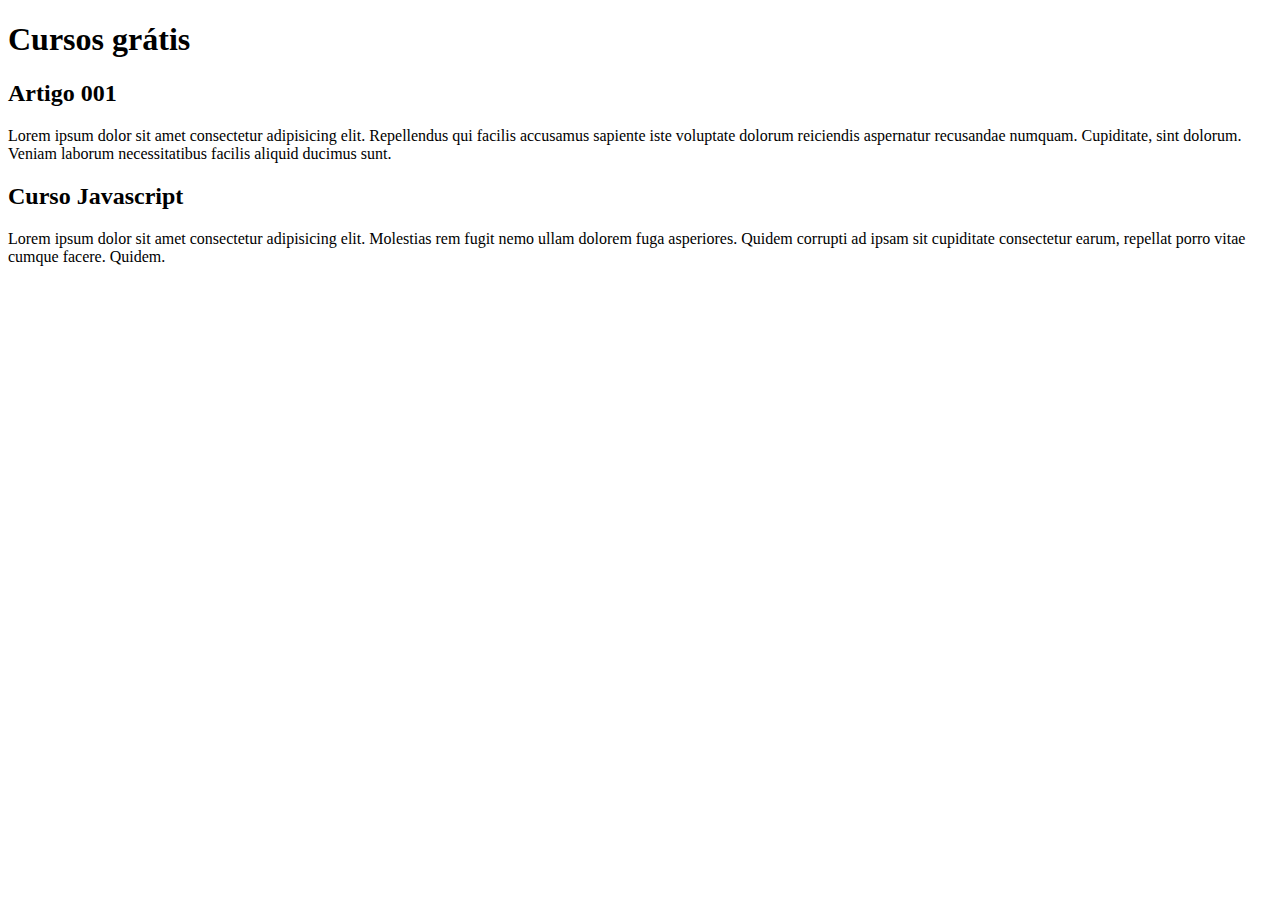
==== index.html @ 4e4654f2 "comecei a escrever o conteudo" ====
<!DOCTYPE html>
<html lang="pt-br">
<head>
    <meta charset="UTF-8">
    <meta name="viewport" content="width=device-width, initial-scale=1.0">
    <title>Título do Site</title>
</head>
<body>
  <main>
    <header>
        <h1>Cursos grátis</h1>
    </header>
    <article>
        <h2>Artigo 001</h2>
        <p>Lorem ipsum dolor sit amet consectetur adipisicing elit. Repellendus qui facilis accusamus sapiente iste voluptate dolorum reiciendis aspernatur recusandae numquam. Cupiditate, sint dolorum. Veniam laborum necessitatibus facilis aliquid ducimus sunt.</p>
    </article>
    <article>
        <h2>Curso Javascript</h2>
        <p>Lorem ipsum dolor sit amet consectetur adipisicing elit. Molestias rem fugit nemo ullam dolorem fuga asperiores. Quidem corrupti ad ipsam sit cupiditate consectetur earum, repellat porro vitae cumque facere. Quidem.</p>
    </article>
  </main>  
</body>
</html>
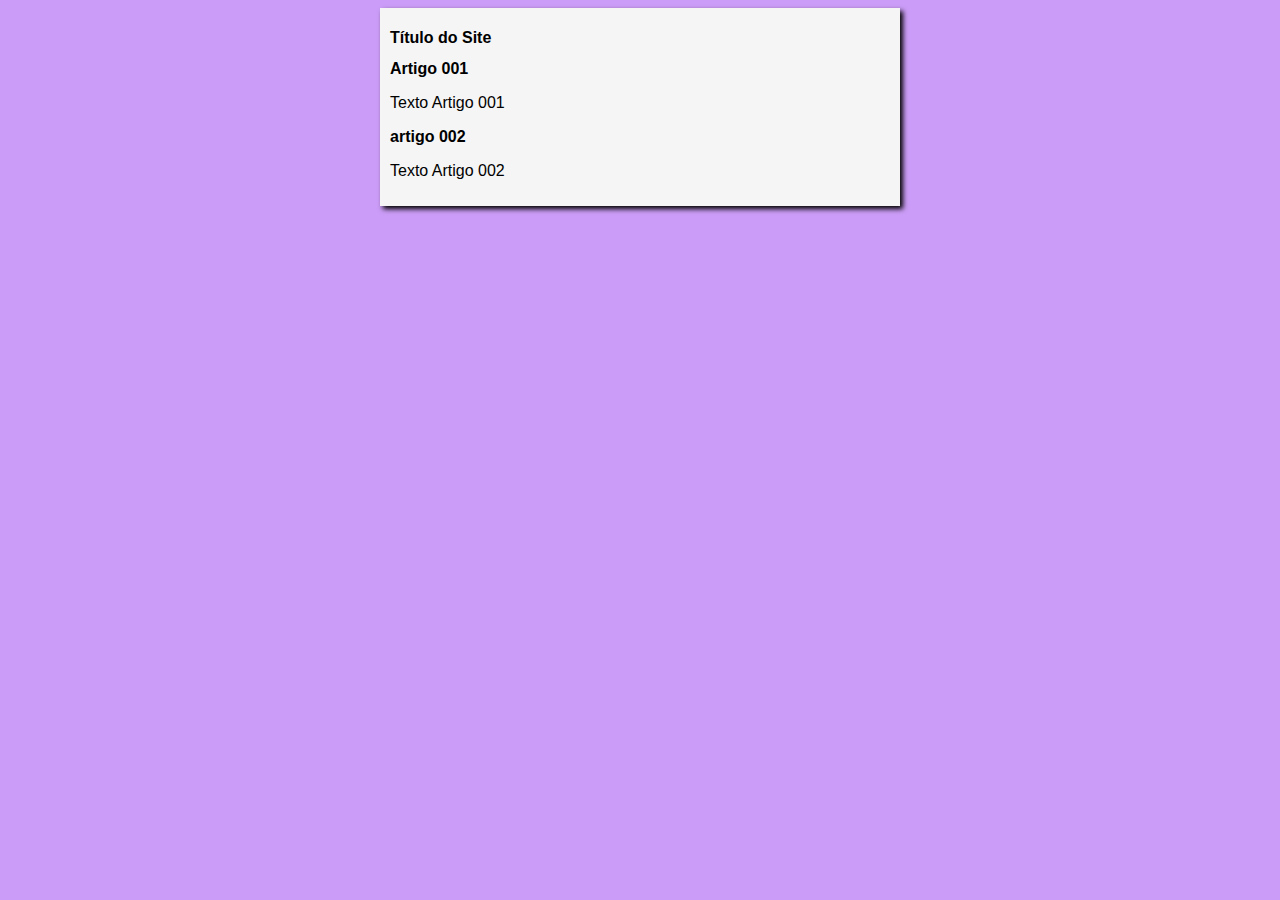
==== commit 0e514294: "iniciei o design" ====
--- a/index.html
+++ b/index.html
@@ -4,19 +4,20 @@
     <meta charset="UTF-8">
     <meta name="viewport" content="width=device-width, initial-scale=1.0">
     <title>Título do Site</title>
+    <link rel="stylesheet" href="stylestyle.css">
 </head>
 <body>
   <main>
     <header>
-        <h1>Cursos grátis</h1>
+        <h1>Título do Site</h1>
     </header>
     <article>
         <h2>Artigo 001</h2>
-        <p>Lorem ipsum dolor sit amet consectetur adipisicing elit. Repellendus qui facilis accusamus sapiente iste voluptate dolorum reiciendis aspernatur recusandae numquam. Cupiditate, sint dolorum. Veniam laborum necessitatibus facilis aliquid ducimus sunt.</p>
+        <p>Texto Artigo 001</p>
     </article>
     <article>
-        <h2>Curso Javascript</h2>
-        <p>Lorem ipsum dolor sit amet consectetur adipisicing elit. Molestias rem fugit nemo ullam dolorem fuga asperiores. Quidem corrupti ad ipsam sit cupiditate consectetur earum, repellat porro vitae cumque facere. Quidem.</p>
+        <h2>artigo 002</h2>
+        <p>Texto Artigo 002</p>
     </article>
   </main>  
 </body>
--- a/stylestyle.css
+++ b/stylestyle.css
@@ -0,0 +1,19 @@
+* {
+    font-family: Arial, Helvetica, sans-serif;
+    font-size: 16px;
+
+}
+
+body {
+    background-color: rgb(204, 157, 248);
+
+}
+
+main {
+    background-color: whitesmoke;
+    width: 500px;
+    margin: auto;
+    padding: 10px;
+    box-shadow: 3px 3px 5px rgba(0, 0, 0.473);
+    
+}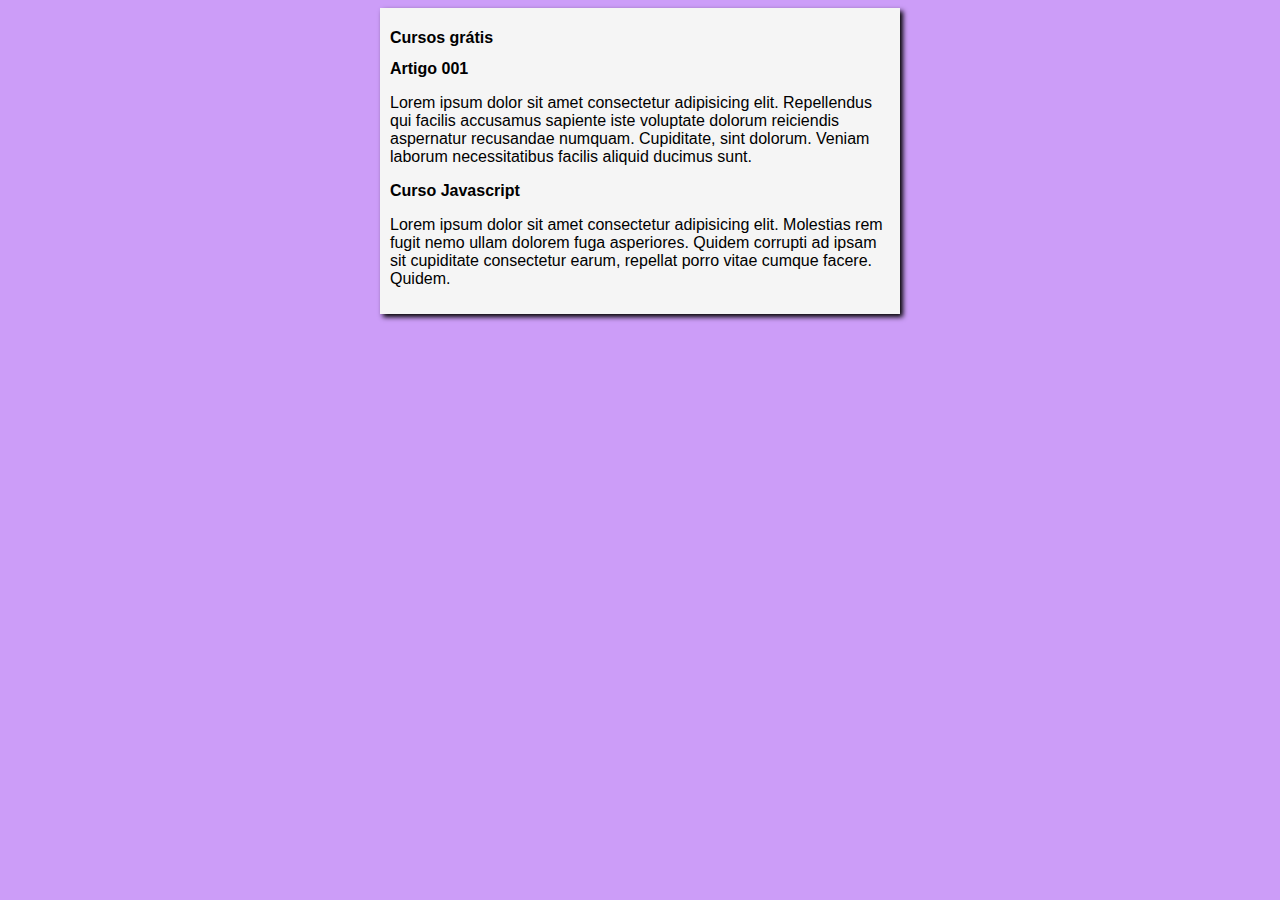
==== commit 2ded714b: "Merge branch 'design'" ====
--- a/index.html
+++ b/index.html
@@ -3,21 +3,21 @@
 <head>
     <meta charset="UTF-8">
     <meta name="viewport" content="width=device-width, initial-scale=1.0">
-    <title>Título do Site</title>
+    <title>Site Curso em video</title>
     <link rel="stylesheet" href="stylestyle.css">
 </head>
 <body>
   <main>
     <header>
-        <h1>Título do Site</h1>
+        <h1>Cursos grátis</h1>
     </header>
     <article>
         <h2>Artigo 001</h2>
-        <p>Texto Artigo 001</p>
+        <p>Lorem ipsum dolor sit amet consectetur adipisicing elit. Repellendus qui facilis accusamus sapiente iste voluptate dolorum reiciendis aspernatur recusandae numquam. Cupiditate, sint dolorum. Veniam laborum necessitatibus facilis aliquid ducimus sunt.</p>
     </article>
     <article>
-        <h2>artigo 002</h2>
-        <p>Texto Artigo 002</p>
+        <h2>Curso Javascript</h2>
+        <p>Lorem ipsum dolor sit amet consectetur adipisicing elit. Molestias rem fugit nemo ullam dolorem fuga asperiores. Quidem corrupti ad ipsam sit cupiditate consectetur earum, repellat porro vitae cumque facere. Quidem.</p>
     </article>
   </main>  
 </body>
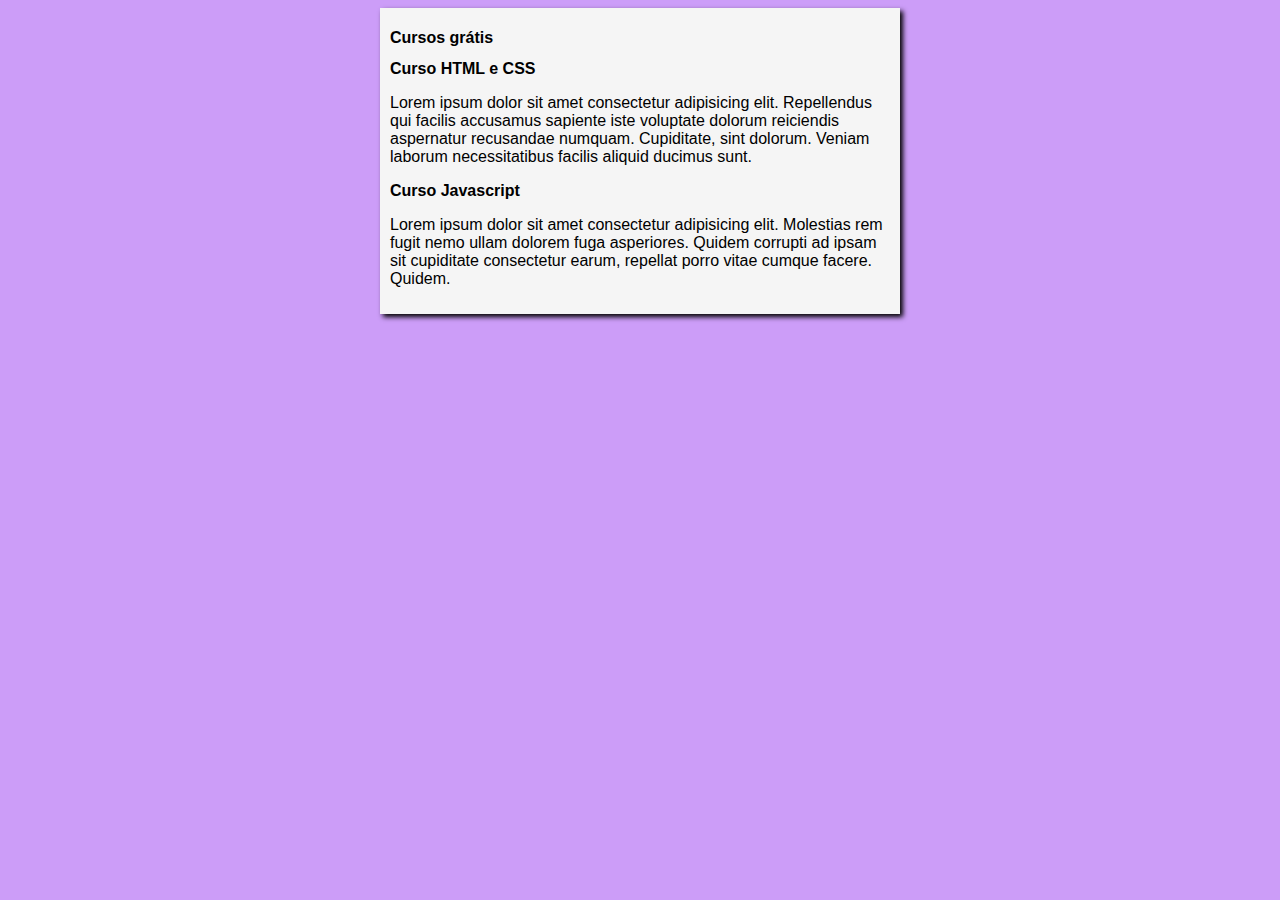
==== commit b1e2c6be: "atualização" ====
--- a/index.html
+++ b/index.html
@@ -12,7 +12,7 @@
         <h1>Cursos grátis</h1>
     </header>
     <article>
-        <h2>Artigo 001</h2>
+        <h2>Curso HTML e CSS</h2>
         <p>Lorem ipsum dolor sit amet consectetur adipisicing elit. Repellendus qui facilis accusamus sapiente iste voluptate dolorum reiciendis aspernatur recusandae numquam. Cupiditate, sint dolorum. Veniam laborum necessitatibus facilis aliquid ducimus sunt.</p>
     </article>
     <article>
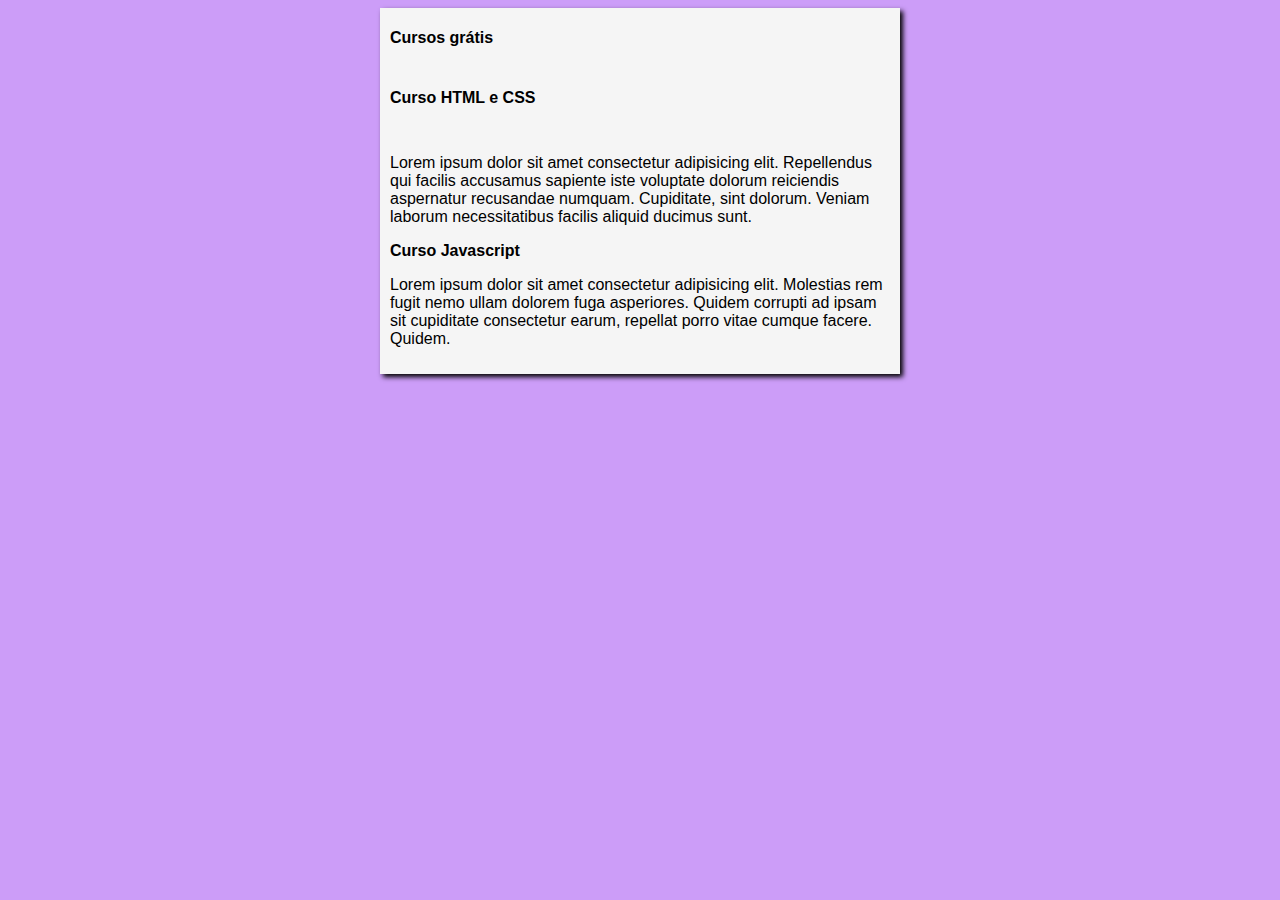
==== commit e230398f: "subindo images" ====
--- a/index.html
+++ b/index.html
@@ -10,9 +10,11 @@
   <main>
     <header>
         <h1>Cursos grátis</h1>
+        <img src="" alt="">
     </header>
     <article>
         <h2>Curso HTML e CSS</h2>
+        <img src="" alt="">
         <p>Lorem ipsum dolor sit amet consectetur adipisicing elit. Repellendus qui facilis accusamus sapiente iste voluptate dolorum reiciendis aspernatur recusandae numquam. Cupiditate, sint dolorum. Veniam laborum necessitatibus facilis aliquid ducimus sunt.</p>
     </article>
     <article>
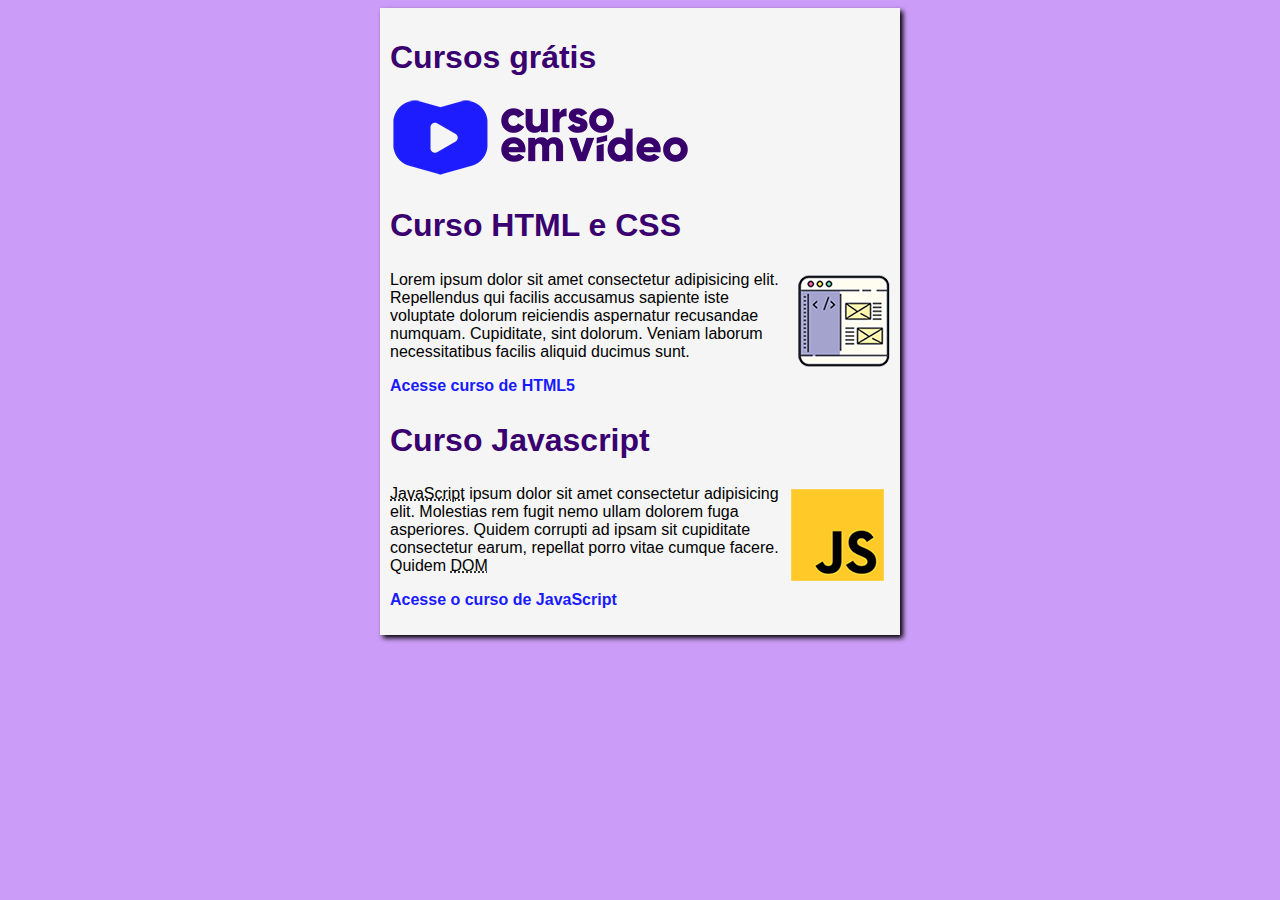
==== commit 18e047aa: "Atualizações de layout" ====
--- a/index.html
+++ b/index.html
@@ -10,16 +10,19 @@
   <main>
     <header>
         <h1>Cursos grátis</h1>
-        <img src="" alt="">
+        <img src="images/curso-em-video-cor.png" alt="Curso em Vídeo">
     </header>
     <article>
         <h2>Curso HTML e CSS</h2>
-        <img src="" alt="">
+        <img class="lado" src="images/curso-html-css.png" alt="Curso JavaScript">
         <p>Lorem ipsum dolor sit amet consectetur adipisicing elit. Repellendus qui facilis accusamus sapiente iste voluptate dolorum reiciendis aspernatur recusandae numquam. Cupiditate, sint dolorum. Veniam laborum necessitatibus facilis aliquid ducimus sunt.</p>
+        <p><a href="curso-html.html">Acesse curso de HTML5</a></p>
     </article>
     <article>
         <h2>Curso Javascript</h2>
-        <p>Lorem ipsum dolor sit amet consectetur adipisicing elit. Molestias rem fugit nemo ullam dolorem fuga asperiores. Quidem corrupti ad ipsam sit cupiditate consectetur earum, repellat porro vitae cumque facere. Quidem.</p>
+        <img class="lado" src="images/curso-javascript.png" alt="Curso de JavaScript">
+        <p><abbr title="JavaScript">JavaScript</abbr> ipsum dolor sit amet consectetur adipisicing elit. Molestias rem fugit nemo ullam dolorem fuga asperiores. Quidem corrupti ad ipsam sit cupiditate consectetur earum, repellat porro vitae cumque facere. Quidem <abbr title="Document Obeject Model">DOM</abbr></p>
+        <p><a href="curso-js.html">Acesse o curso de JavaScript</a></p>
     </article>
   </main>  
 </body>
--- a/stylestyle.css
+++ b/stylestyle.css
@@ -15,5 +15,33 @@
     margin: auto;
     padding: 10px;
     box-shadow: 3px 3px 5px rgba(0, 0, 0.473);
+
+}
+
+h1 {
+    font-size: 2em;
+    color: rgb(58, 0, 112);
+
+}
+
+h2 {
+    font-size: 2em;
+    color: rgb(58, 0, 112); 
+}
+
+img.lado {
+    float: right;
+}
+
+a {
+    text-decoration: none;
+    font-weight: bold;
+    color: rgb(26, 26, 255);
+
+}
+
+a:hover {
+    text-decoration: underline;
+    color: rgb(26, 26, 255);
     
 }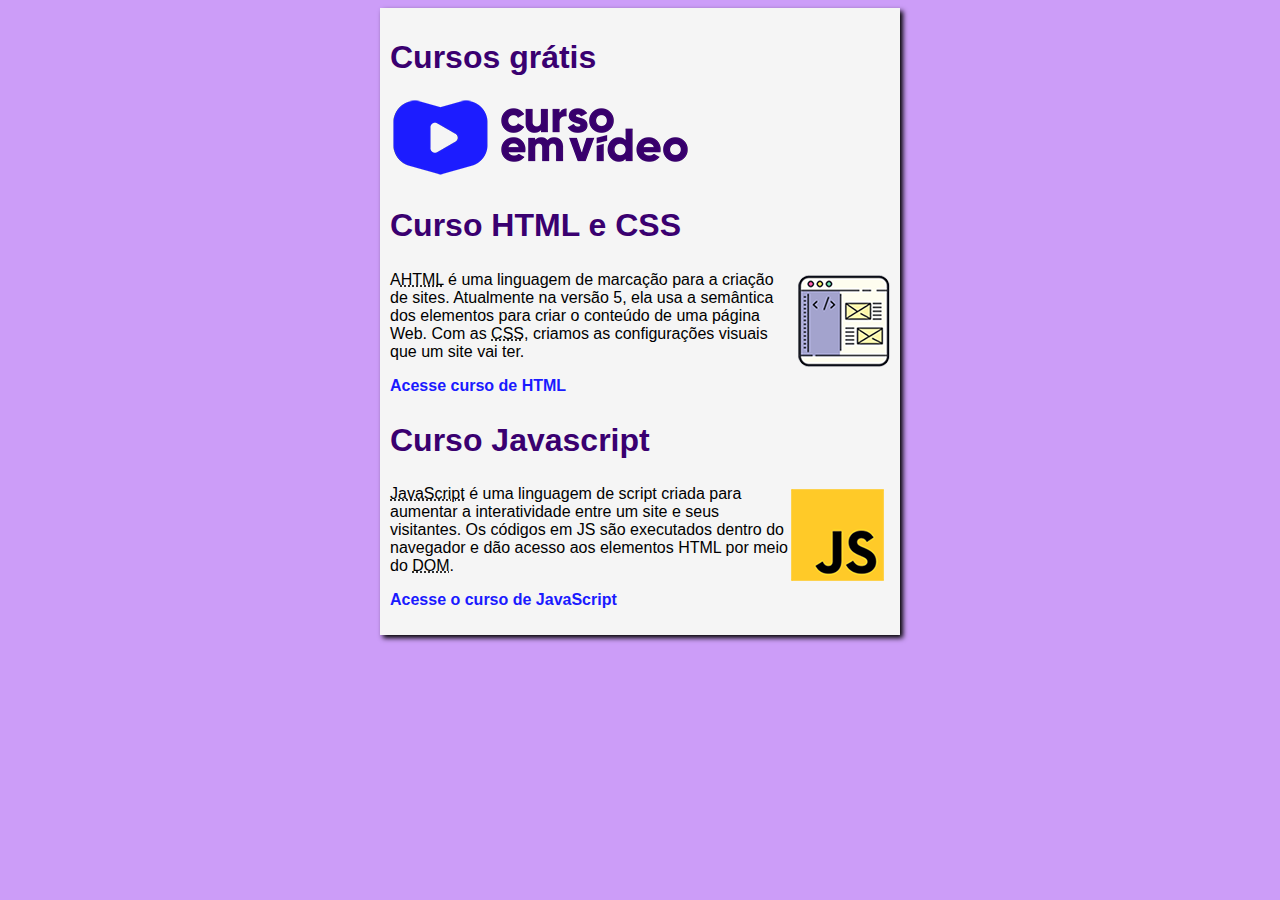
==== commit 3e6c0f92: "Atualização 20 julho" ====
--- a/index.html
+++ b/index.html
@@ -14,14 +14,14 @@
     </header>
     <article>
         <h2>Curso HTML e CSS</h2>
-        <img class="lado" src="images/curso-html-css.png" alt="Curso JavaScript">
-        <p>Lorem ipsum dolor sit amet consectetur adipisicing elit. Repellendus qui facilis accusamus sapiente iste voluptate dolorum reiciendis aspernatur recusandae numquam. Cupiditate, sint dolorum. Veniam laborum necessitatibus facilis aliquid ducimus sunt.</p>
-        <p><a href="curso-html.html">Acesse curso de HTML5</a></p>
+        <img class="lado" src="images/curso-html-css.png" alt="Curso HTML">
+        <p>A<abbr title="HyperText Markup Language">HTML</abbr> é uma linguagem de marcação para a criação de sites. Atualmente na versão 5, ela usa a semântica dos elementos para criar o conteúdo de uma página Web. Com as <abbr title="Cascading Style Sheets">CSS</abbr>, criamos as configurações visuais que um site vai ter.</p>
+        <p><a href="curso-html.html">Acesse curso de HTML</a></p>
     </article>
     <article>
         <h2>Curso Javascript</h2>
         <img class="lado" src="images/curso-javascript.png" alt="Curso de JavaScript">
-        <p><abbr title="JavaScript">JavaScript</abbr> ipsum dolor sit amet consectetur adipisicing elit. Molestias rem fugit nemo ullam dolorem fuga asperiores. Quidem corrupti ad ipsam sit cupiditate consectetur earum, repellat porro vitae cumque facere. Quidem <abbr title="Document Obeject Model">DOM</abbr></p>
+        <p><abbr title="JavaScript">JavaScript</abbr> é uma linguagem de script criada para aumentar a interatividade entre um site e seus visitantes. Os códigos em JS são executados dentro do navegador e dão acesso aos elementos HTML por meio do <abbr title="Document Object Model">DOM</abbr>.</p>
         <p><a href="curso-js.html">Acesse o curso de JavaScript</a></p>
     </article>
   </main>  
--- a/stylestyle.css
+++ b/stylestyle.css
@@ -43,5 +43,6 @@
 a:hover {
     text-decoration: underline;
     color: rgb(26, 26, 255);
-    
-}+
+}
+
